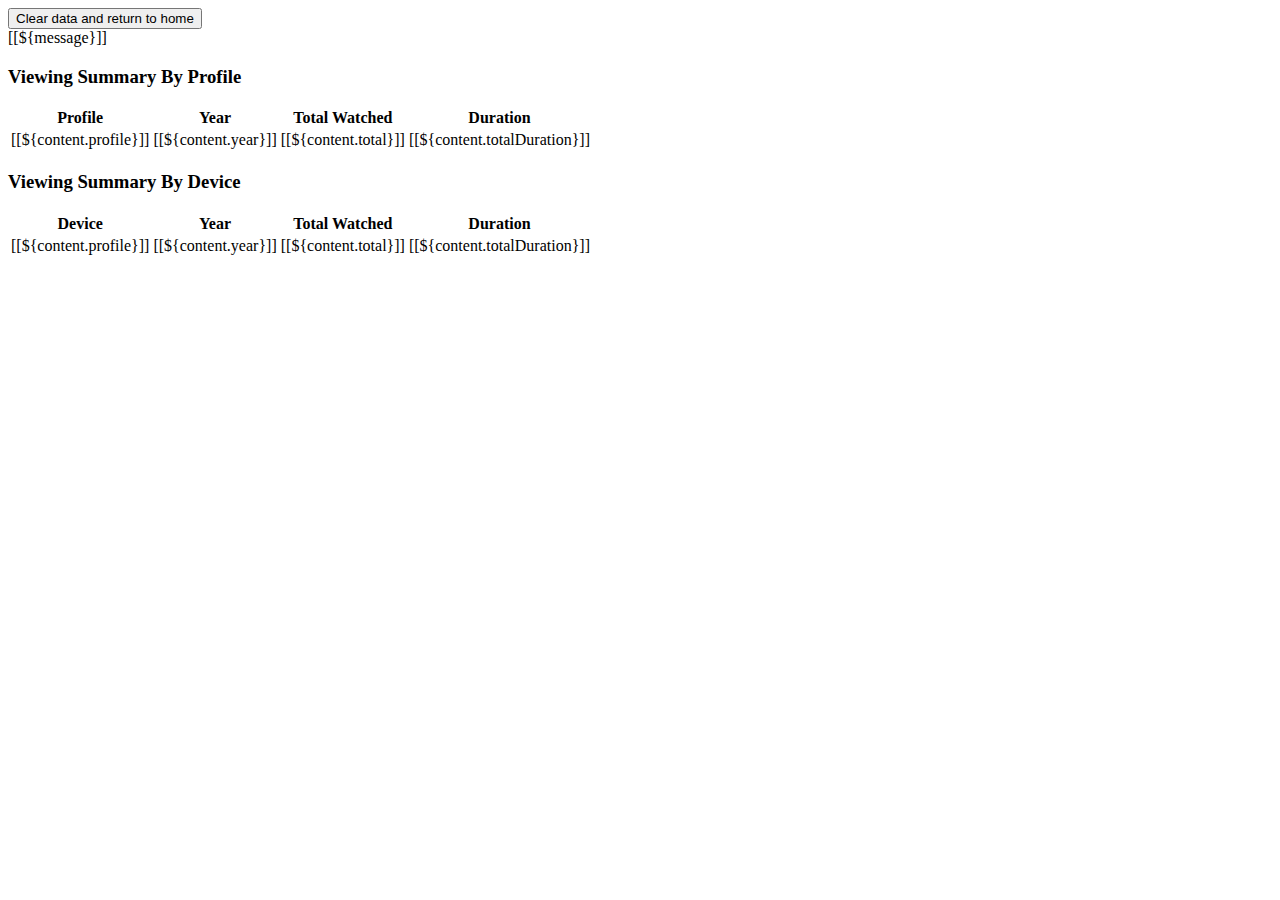
==== src/main/resources/templates/analysis.html @ 25aa9d14 "UI updated with instructions" ====
<!DOCTYPE html>

<html xmlns:th="https://www.thymeleaf.org"
      th:replace="~{fragments/layout :: layout (~{::body},'home')}">

<body>

<div class="container align-content-center">
    <a th:href="@{/}"><button class="cta-button">Clear data and return to home</button></a> &nbsp; &nbsp;
</div>

    <div th:if="${message != null}"
         class="alert alert-secondary alert-dismissible fade show text-center message mt-3"
         role="alert">
        [[${message}]]
    </div>

    <div th:if="${watchedContentByProfile.size() > 0}">
        <h3>Viewing Summary By Profile</h3>
        <table class="table table-hover">
            <thead class="thead-light">
            <tr>
                <th scope="col">Profile</th>
                <th scope="col">Year</th>
                <th scope="col">Total Watched</th>
                <th scope="col">Duration</th>
            </tr>
            </thead>
            <tbody>
            <tr th:each="content : ${watchedContentByProfile}">
                <td>[[${content.profile}]]</td>
                <td>[[${content.year}]]</td>
                <td> <a th:href="@{'/watched-content-profile/' + ${content.profile} + '/' + ${content.year}}">[[${content.total}]]</a> </td>
                <td>[[${content.totalDuration}]]</td>
            </tr>
            </tbody>
        </table>
    </div>

        <div th:if="${watchedContentByDevice.size() > 0}">
            <h3>Viewing Summary By Device</h3>
            <table class="table table-hover">
                <thead class="thead-light">
                <tr>
                    <th scope="col">Device</th>
                    <th scope="col">Year</th>
                    <th scope="col">Total Watched</th>
                    <th scope="col">Duration</th>
                </tr>
                </thead>
                <tbody>
                <tr th:each="content : ${watchedContentByDevice}">
                    <td>[[${content.profile}]]</td>
                    <td>[[${content.year}]]</td>
                    <td> <a th:href="@{'/watched-content-device/' + ${content.profile} + '/' + ${content.year}}">[[${content.total}]]</a> </td>
                    <td>[[${content.totalDuration}]]</td>
                </tr>
                </tbody>
            </table>
        </div>

</body>

</html>
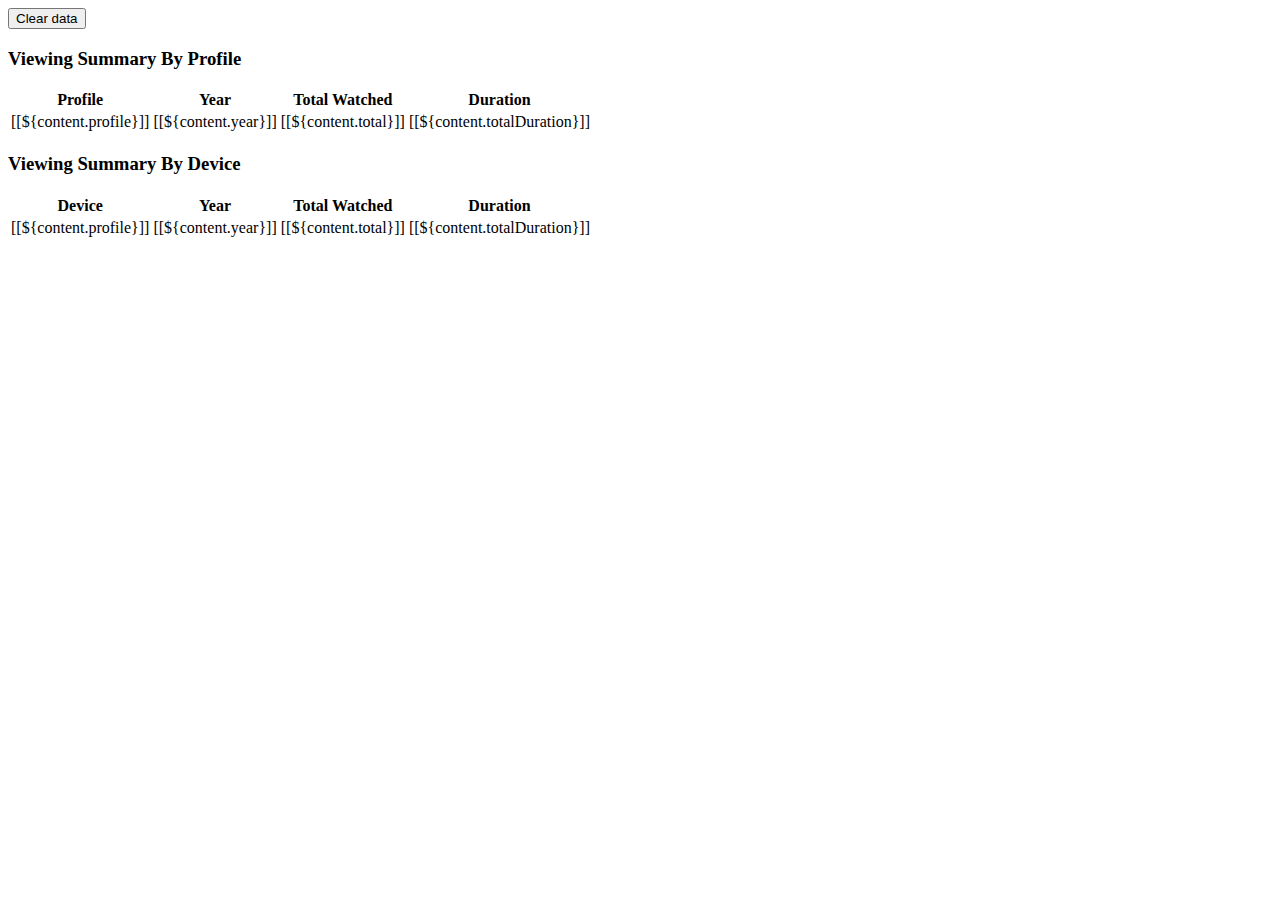
==== commit 3f9c2ef2: "clear data api and temp storage class" ====
--- a/src/main/resources/templates/analysis.html
+++ b/src/main/resources/templates/analysis.html
@@ -6,15 +6,8 @@
 <body>
 
 <div class="container align-content-center">
-    <a th:href="@{/}"><button class="cta-button">Clear data and return to home</button></a> &nbsp; &nbsp;
+    <a th:href="@{/clear}"><button class="cta-button">Clear data</button></a> &nbsp; &nbsp;
 </div>
-
-    <div th:if="${message != null}"
-         class="alert alert-secondary alert-dismissible fade show text-center message mt-3"
-         role="alert">
-        [[${message}]]
-    </div>
-
     <div th:if="${watchedContentByProfile.size() > 0}">
         <h3>Viewing Summary By Profile</h3>
         <table class="table table-hover">
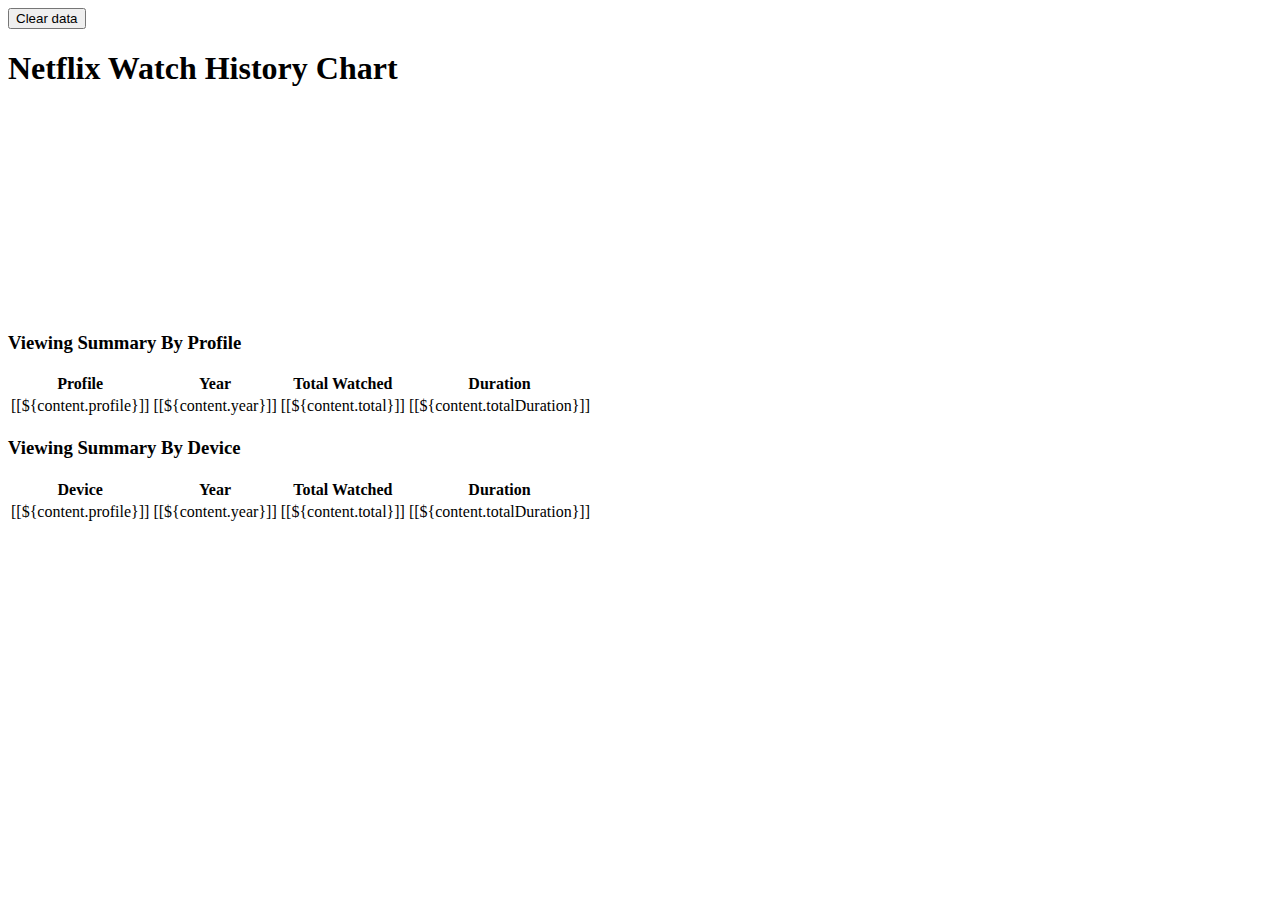
==== commit adf6ad4f: "chart added by profile" ====
--- a/src/main/resources/templates/analysis.html
+++ b/src/main/resources/templates/analysis.html
@@ -8,6 +8,44 @@
 <div class="container align-content-center">
     <a th:href="@{/clear}"><button class="cta-button">Clear data</button></a> &nbsp; &nbsp;
 </div>
+
+<div class="container">
+    <h1>Netflix Watch History Chart</h1>
+    <canvas id="myChart" width="400" height="200"></canvas>
+</div>
+
+<script th:inline="javascript">
+    let watchData = [[${watchData}]];
+    const labels = Object.keys(watchData);
+    const data = {
+        labels: labels,
+        datasets: [{
+            label: 'Watch Count',
+            data: Object.values(watchData),
+            backgroundColor: 'rgba(205,18,13,0.2)',
+            borderColor: 'rgb(228,110,88)',
+            borderWidth: 1
+        }]
+    };
+
+    const config = {
+        type: 'bar',
+        data: data,
+        options: {
+            scales: {
+                y: {
+                    beginAtZero: true
+                }
+            }
+        }
+    };
+
+    new Chart(
+        document.getElementById('myChart'),
+        config
+    );
+</script>
+
     <div th:if="${watchedContentByProfile.size() > 0}">
         <h3>Viewing Summary By Profile</h3>
         <table class="table table-hover">
